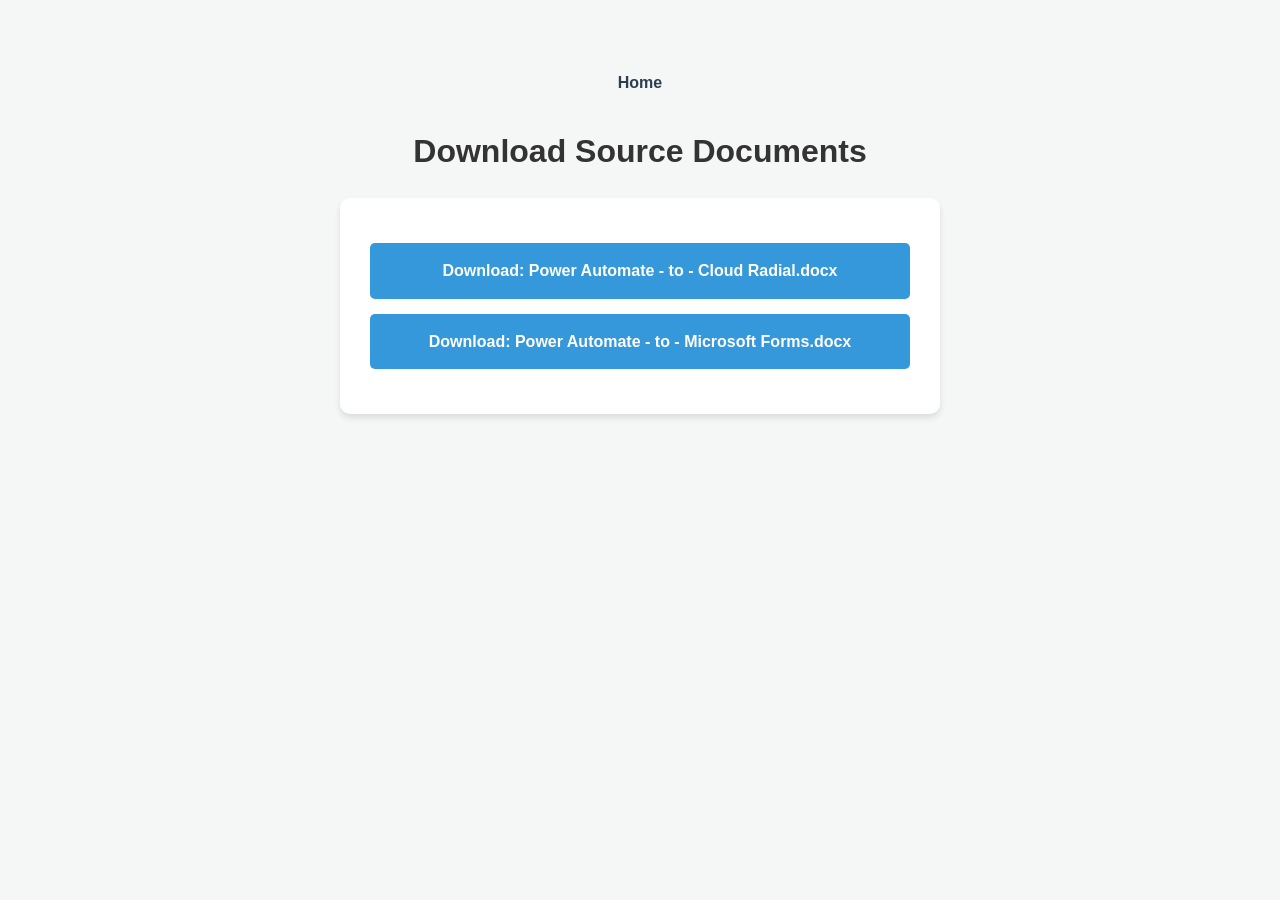
==== downloads.html @ c102e759 "Add files via upload" ====
<!DOCTYPE html>
<html lang="en">
<head>
    <meta charset="UTF-8">
    <title>Download Source Documents</title>
    <style>
        body { font-family: 'Segoe UI', sans-serif; line-height: 1.6; color: #333; max-width: 600px; margin: 50px auto; padding: 20px; text-align: center; background-color: #f4f7f6; }
        nav { margin-bottom: 30px; }
        nav a { color: #2c3e50; margin: 0 10px; text-decoration: none; font-weight: bold; }
        .download-box { background: #fff; padding: 30px; border-radius: 10px; box-shadow: 0 4px 6px rgba(0,0,0,0.1); }
        .download-link { display: block; margin: 15px 0; padding: 15px; background-color: #3498db; color: white; text-decoration: none; border-radius: 5px; font-weight: bold; }
    </style>
</head>
<body>


    <nav>
        <a href="https://adamrayliffe.github.io/power-automation/">Home</a>
    </nav>

    <h1>Download Source Documents</h1>
    <div class="download-box">
        <a href="Power Automate - to - Cloud Radial.docx" class="download-link" download>Download: Power Automate - to - Cloud Radial.docx</a>
        <a href="Power Automate - to - Microsoft Forms.docx" class="download-link" download>Download: Power Automate - to - Microsoft Forms.docx</a>
    </div>

</body>
</html>
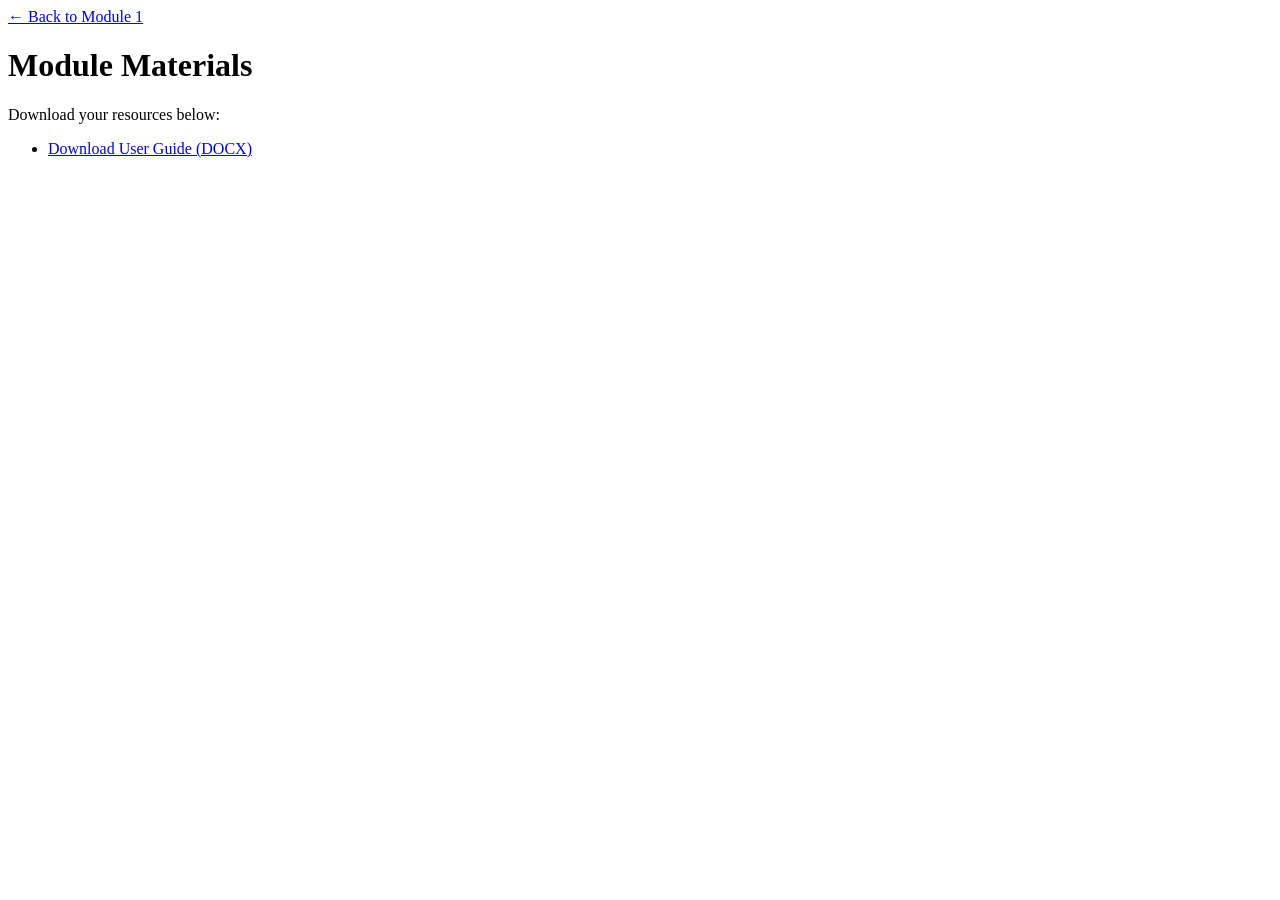
==== commit 8a0386e5: "Update downloads.html" ====
--- a/downloads.html
+++ b/downloads.html
@@ -1,28 +1,14 @@
 <!DOCTYPE html>
-<html lang="en">
-<head>
-    <meta charset="UTF-8">
-    <title>Download Source Documents</title>
-    <style>
-        body { font-family: 'Segoe UI', sans-serif; line-height: 1.6; color: #333; max-width: 600px; margin: 50px auto; padding: 20px; text-align: center; background-color: #f4f7f6; }
-        nav { margin-bottom: 30px; }
-        nav a { color: #2c3e50; margin: 0 10px; text-decoration: none; font-weight: bold; }
-        .download-box { background: #fff; padding: 30px; border-radius: 10px; box-shadow: 0 4px 6px rgba(0,0,0,0.1); }
-        .download-link { display: block; margin: 15px 0; padding: 15px; background-color: #3498db; color: white; text-decoration: none; border-radius: 5px; font-weight: bold; }
-    </style>
-</head>
+<html>
+<head><link rel="stylesheet" href="style.css"></head>
 <body>
-
-
-    <nav>
-        <a href="https://adamrayliffe.github.io/power-automation/">Home</a>
-    </nav>
-
-    <h1>Download Source Documents</h1>
-    <div class="download-box">
-        <a href="Power Automate - to - Cloud Radial.docx" class="download-link" download>Download: Power Automate - to - Cloud Radial.docx</a>
-        <a href="Power Automate - to - Microsoft Forms.docx" class="download-link" download>Download: Power Automate - to - Microsoft Forms.docx</a>
+    <div class="card">
+        <div class="nav"><a href="module-1.html">← Back to Module 1</a></div>
+        <h1>Module Materials</h1>
+        <p>Download your resources below:</p>
+        <ul>
+            <li><a href="assets/docs/guide.docx" download>Download User Guide (DOCX)</a></li>
+        </ul>
     </div>
-
 </body>
 </html>
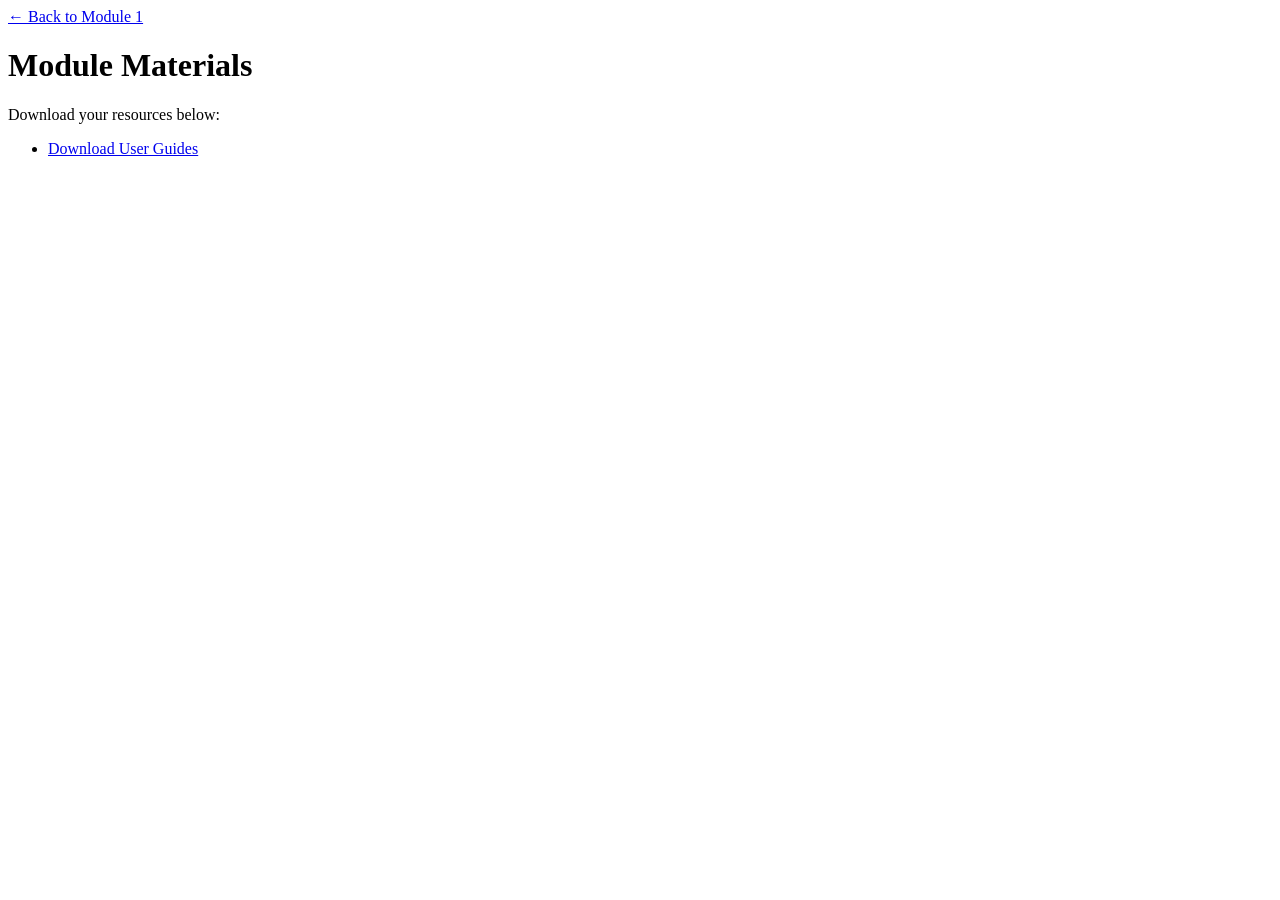
==== commit 5fd358b3: "Update downloads.html" ====
--- a/downloads.html
+++ b/downloads.html
@@ -1,13 +1,13 @@
 <!DOCTYPE html>
 <html>
-<head><link rel="stylesheet" href="style.css"></head>
+<head><link rel="stylesheet" href="asses/css/style.css"></head>
 <body>
     <div class="card">
-        <div class="nav"><a href="module-1.html">← Back to Module 1</a></div>
+        <div class="nav"><a href="training/modules/module-1.html">← Back to Module 1</a></div>
         <h1>Module Materials</h1>
         <p>Download your resources below:</p>
         <ul>
-            <li><a href="assets/docs/guide.docx" download>Download User Guide (DOCX)</a></li>
+            <li><a href="assets/docs/">Download User Guides </a></li>
         </ul>
     </div>
 </body>
